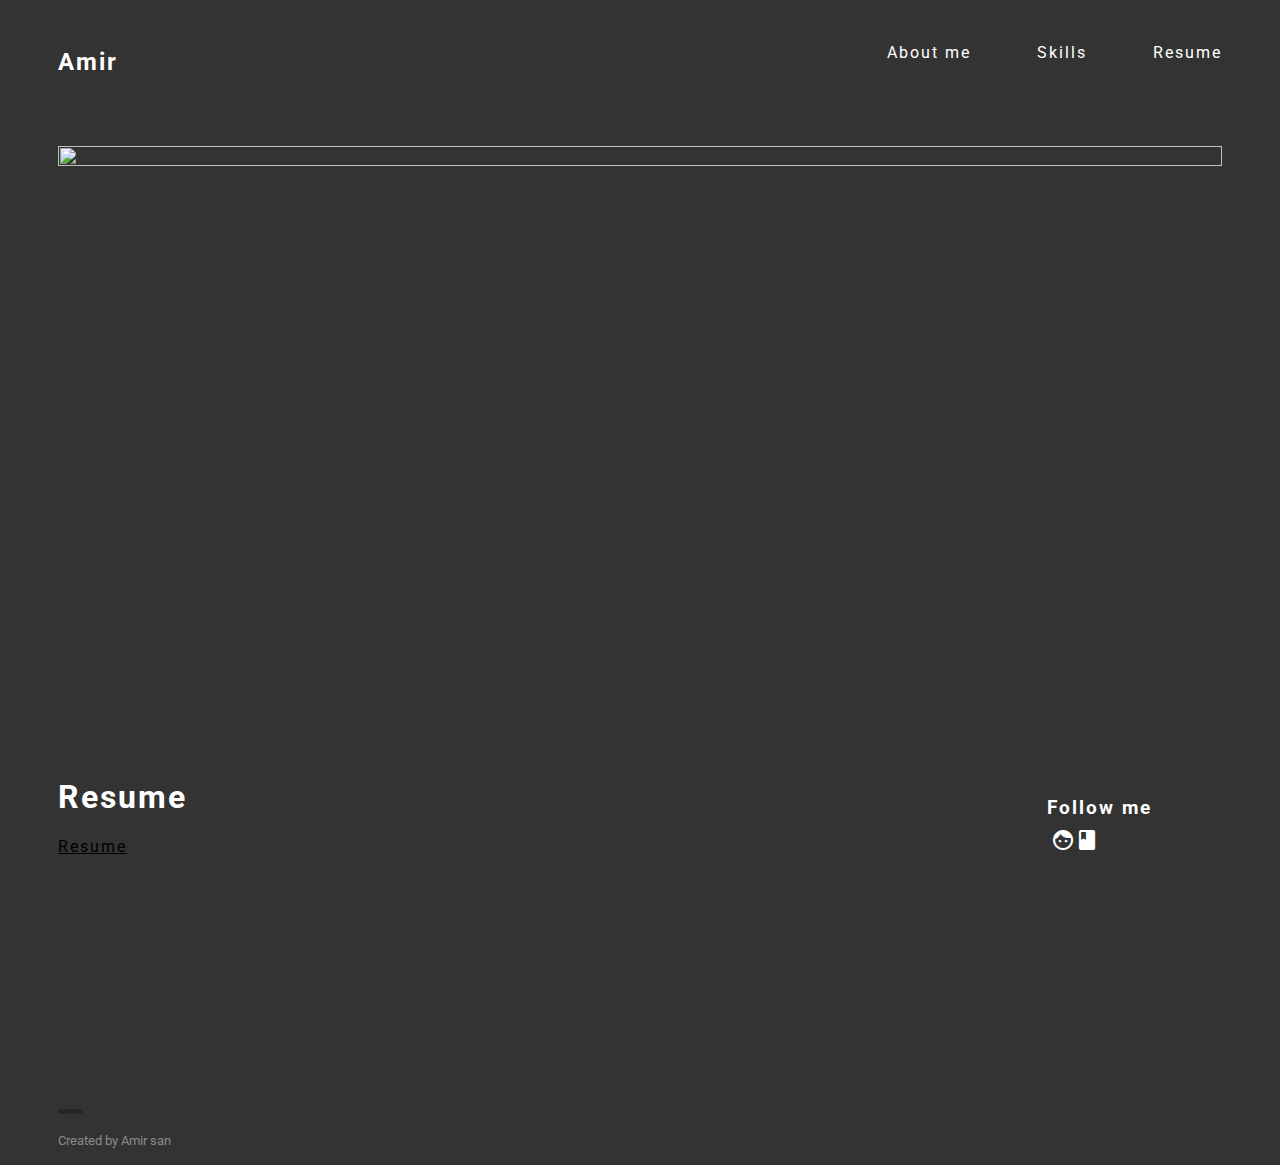
==== resume.html @ 28ba1526 "Add files via upload" ====
<!DOCTYPE html>
<html lang="en">
<head>
    <meta charset="UTF-8">
    <meta http-equiv="X-UA-Compatible" content="IE=edge">
    <meta name="viewport" content="width=device-width, initial-scale=1.0">
    <link rel="stylesheet" href="style.css">
    <link rel="preconnect" href="https://fonts.googleapis.com">
    <link rel="preconnect" href="https://fonts.gstatic.com" crossorigin>
    <link href="https://fonts.googleapis.com/css2?family=Roboto:wght@500&display=swap" rel="stylesheet">
    <link href = "https://fonts.googleapis.com/icon?family=Material+Icons" rel = "stylesheet">
    <title>Document</title>
</head>
<body>
    <div class="nav">
        <h2>Amir</h2>
    <label for="toggle">&#9776;</label>
    <input type="checkbox" id="toggle"/>
        <div class="menu">
           
            <a href="index.html">About me</a>
            <a href="skillset.html">Skills</a>
            <a href="resume.html">Resume</a>
            
        </div>
   
        
<header class="container">
<img src="cover-picture.png" width="800" height="400" class="img" />
</header>

<div class="box">
   
    <h3>Follow me</h3>
    
    <label class="material-icons md-36">
        facebook
        </label> 
  </div>

  <div class="container4">
      
    </div>

<h1>Resume</h1>

<div class="resumepdf">
    <a href="resume-job.pdf" >Resume</a>
    </div>
    
    <div class="borderline">
        <div class="skills "></div>
      </div>
      

    <div> <p><small>Created by Amir san</small></p></div>
      
    
</body>
</html>
---- style.css ----
body{
    font-family: 'Roboto', sans-serif;
    background-color: #333;
    letter-spacing: 2px;
    
}
h2:hover{
    text-decoration:underline;
}
.nav > h2 {
  display:inline-block;
  justify-content: space-between;
  color: white;
  margin-left:50px;
  margin-top:40px;
  cursor: pointer;
}
.menu {
  padding: 0px;
  float:right;
  margin: 20px;
  margin-right: 20px;
  margin-top:10px;
  overflow:hidden;
} 
.menu a {
  text-decoration: none;
  color: white;
  margin: 30px;
  line-height: 70px;
}
.menu a:hover{
  color: rgb(141, 138, 138);
}
label {
  margin: 0 40px 0 0;
  font-size: 26px;
  line-height: 70px;
  display: none;
  width: 26px;
  float: right;
}
#toggle {
  display: none;
}
.container{
   margin:50px;
}
.img{
    width: 100%;
    height: auto;
}
h1{
    margin-left: 50px;
    color: white;
}
.box h3{
    float:right;
    margin-bottom:80px;
    margin-right: 120px;
    color:rgb(255, 255, 255);
    cursor: pointer;
}
.box .material-icons:hover{
    color:rgb(141, 138, 138);
    cursor: pointer;
}
.material-icons.md-36{
    font-size: 36x;
    float:right;
    margin-bottom:50px;
    margin-right: -30px;
    margin-top: 50px;
    color:white;
}
.container2{
    color: white;
    width: 287px;
    height: 330px;
    background-color:black;
    margin-left:50px;
    margin-right:50px;
}
.container > figcaption{
  letter-spacing: -0px;
}

.text p{
  margin:50px;
  color:white;
  line-height: -90px;
}

div > p > small{
  color:rgb(141, 138, 138);
  margin-left: 50px;
  letter-spacing: 0px;
  
  bottom: 0;
  margin-bottom: 20px;
}
.resumepdf > a{
  margin:50px;
  color:black;
  lighting-color: blanchedalmond;
}

.borderline {
  margin-left:50px;
  margin-top:20%;
  width: 2%;
  height: 5px;
  background-color: rgb(39, 37, 37);
  border-radius: 10px;
}

@media screen and (max-width: 600px){

  .nav > h2 {
    
    display: inline;
    color: white;
    float: left;
    margin-left: 20px;
   
  }

  label {
     font-size: 36px;
      color: white;
      float: right;
      margin: 20px;
      display:block;
      cursor: pointer;
      
  }
  .menu {
      float: left;
      border-top: 2px solid white;
      text-align: left;
      width: 90%;
      display: none;
  }
  .menu a {
      display: block;
      border-bottom: 2px solid white;
      border-spacing: 15px;
      margin: 0px;
     
  }
  #toggle:checked + .menu {
      display: block;
  } 
}

@media screen and (max-width: 600px){
  h2{
    margin-top:5px;
    margin:20px
  }

  h2:hover{
    text-decoration:underline;

  }
  
}

@media screen and (max-width: 600px){
  body{
    overflow-x: hidden;
  }
  h1{
    width:50%;
    margin:20px;
  
  }
   .box > h3 ,.material-icons.md-36{
    margin:20px;
    float: left;
    
   
  }

.borderline {
  margin-left:20px;
  margin-top:70%;
  width: 8%;
  height: 5px;
  background-color: rgb(39, 37, 37);
  border-radius: 10px;
}
 
  .container{
   

    width: 90%;
    margin:20px;
    margin-right:-20px;
  }
  
}

@media screen and (max-width: 600px){
  .container2{
    color: white;
    width: 287px;
    height: 330px;
    background-color:black;
    margin-left:20px;
    margin-right:20px;
  }
  .text p {
   
    padding-bottom: 0px;
    width: 90%;
    margin:20px;
    letter-spacing: 0px;
    line-height:1.6;
  }
  .resumepdf > a{
    margin:20px;
    color:black;
    lighting-color: blanchedalmond;
  }
  div > p>small{
    margin-top:100px;
    color:rgb(141, 138, 138);
    margin-left: 20px;
    letter-spacing: 0px;
  }
}
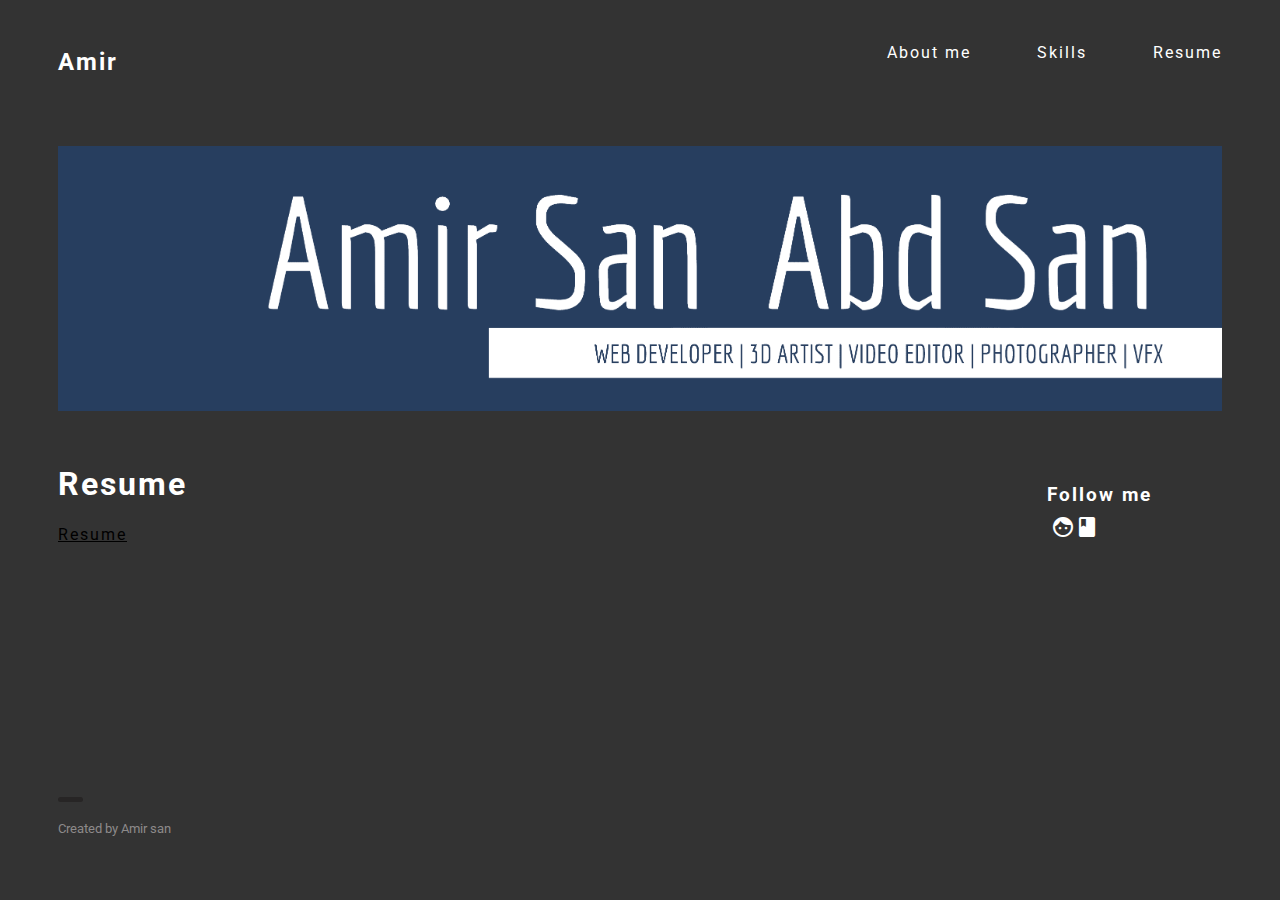
==== commit f82c1518: "Update resume.html" ====
--- a/resume.html
+++ b/resume.html
@@ -9,7 +9,7 @@
     <link rel="preconnect" href="https://fonts.gstatic.com" crossorigin>
     <link href="https://fonts.googleapis.com/css2?family=Roboto:wght@500&display=swap" rel="stylesheet">
     <link href = "https://fonts.googleapis.com/icon?family=Material+Icons" rel = "stylesheet">
-    <title>Document</title>
+    <title>Amir san</title>
 </head>
 <body>
     <div class="nav">
@@ -26,7 +26,7 @@
    
         
 <header class="container">
-<img src="cover-picture.png" width="800" height="400" class="img" />
+<img src="cover-image.png" width="800" height="400" class="img" />
 </header>
 
 <div class="box">
@@ -45,7 +45,7 @@
 <h1>Resume</h1>
 
 <div class="resumepdf">
-    <a href="resume-job.pdf" >Resume</a>
+    <a href="ResumeBaru2021.pdf" >Resume</a>
     </div>
     
     <div class="borderline">
@@ -57,4 +57,4 @@
       
     
 </body>
-</html>+</html>
